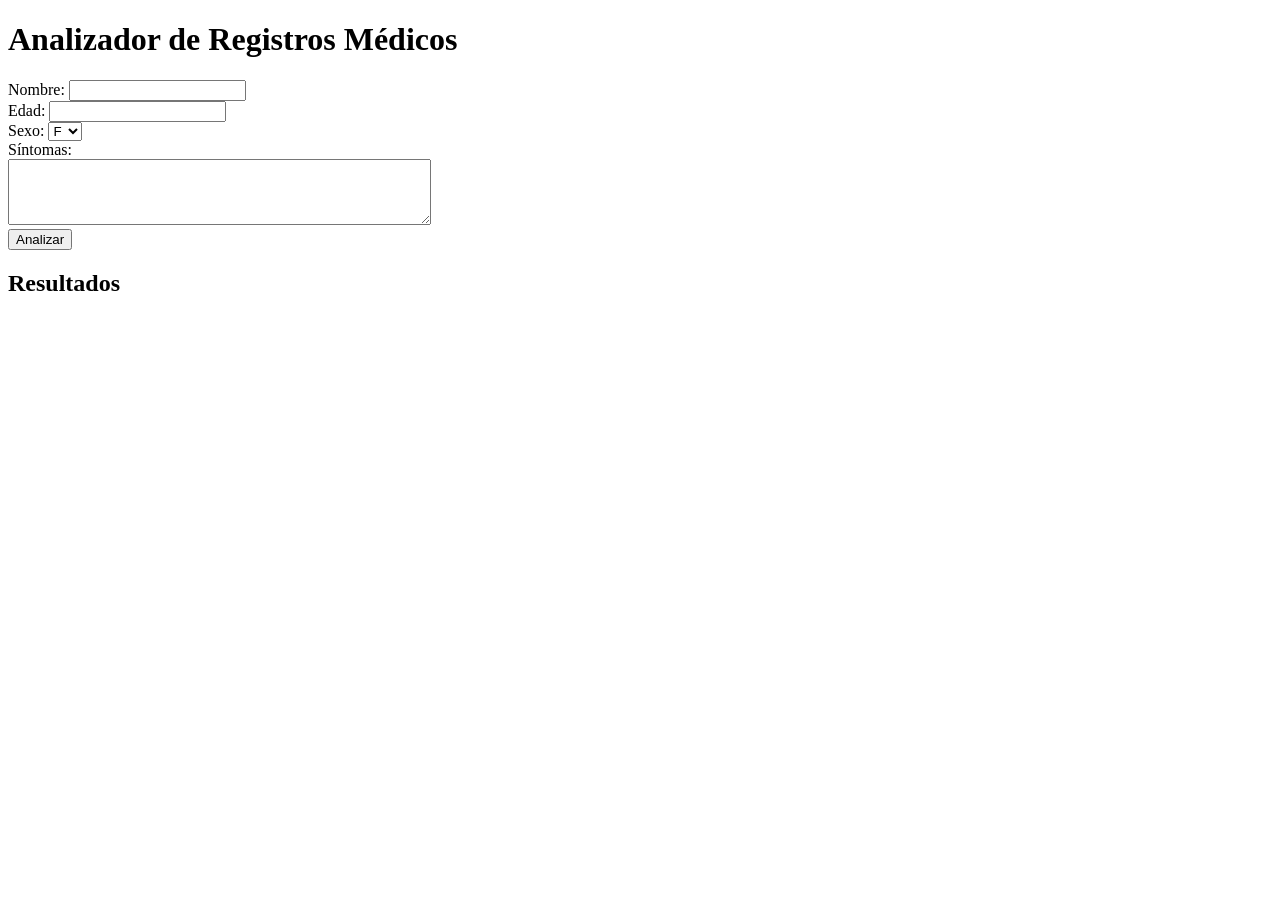
==== frontend/index.html @ f799b8a3 "Initial commit: FastAPI + Streamlit medical similarity prototype" ====
<!doctype html>
<html lang="es">
  <head>
    <meta charset="utf-8" />
    <meta name="viewport" content="width=device-width, initial-scale=1" />
    <title>Medical Record Analyzer</title>
  </head>
  <body>
    <h1>Analizador de Registros Médicos</h1>
    <form id="recordForm">
      <label>Nombre: <input type="text" id="nombre" required></label><br>
      <label>Edad: <input type="number" id="edad" required></label><br>
      <label>Sexo: <select id="sexo"><option>F</option><option>M</option></select></label><br>
      <label>Síntomas:<br><textarea id="sintomas" rows="4" cols="50" required></textarea></label><br>
      <button type="submit">Analizar</button>
    </form>

    <h2>Resultados</h2>
    <pre id="results"></pre>

    <script src="/static/app.js"></script>
  </body>
</html>
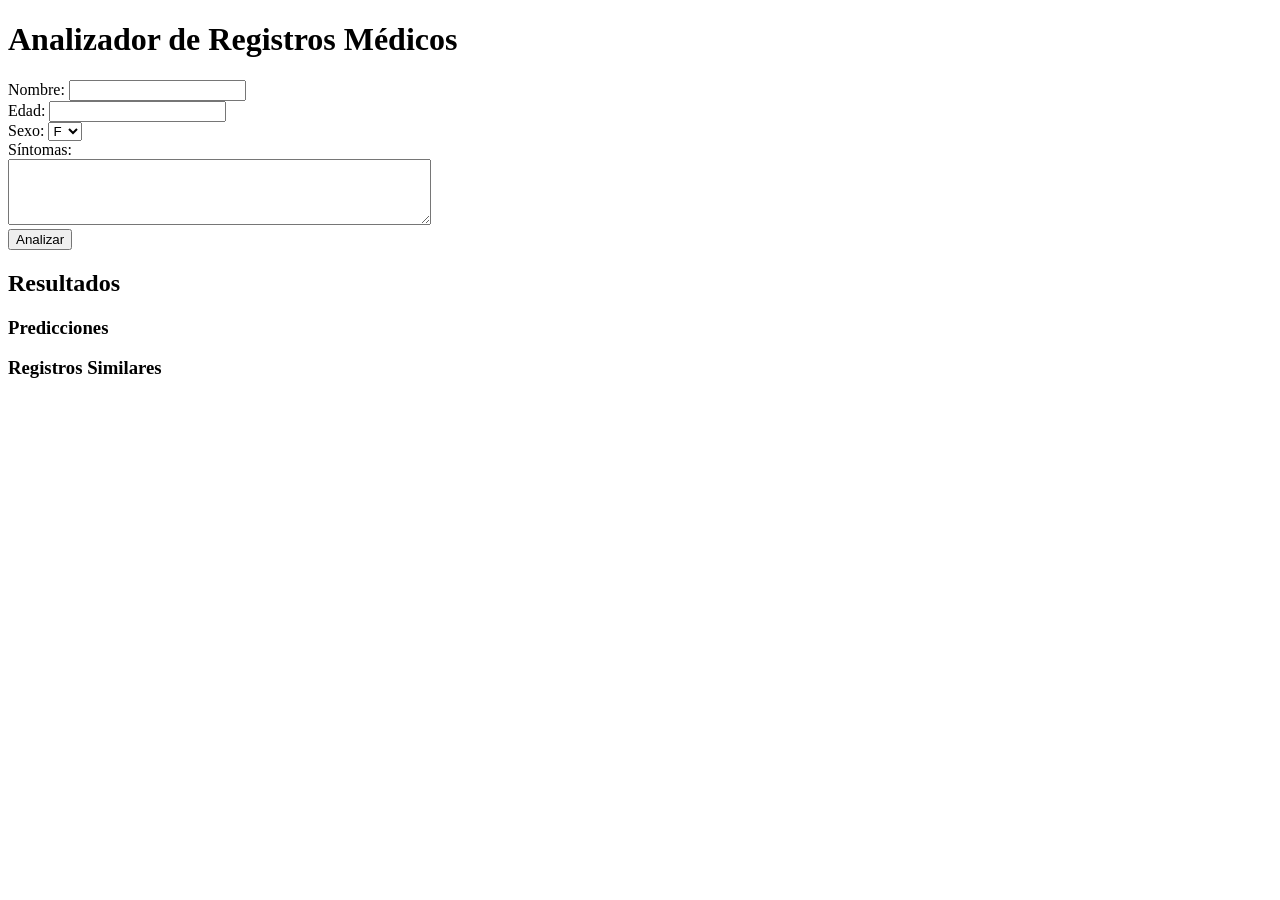
==== commit f1807321: "UI: show formatted predictions and matches with similarity % in frontend and Streamlit; backend retu" ====
--- a/frontend/index.html
+++ b/frontend/index.html
@@ -16,7 +16,11 @@
     </form>
 
     <h2>Resultados</h2>
-    <pre id="results"></pre>
+    <div id="cardSaved"></div>
+    <h3>Predicciones</h3>
+    <div id="predictions"></div>
+    <h3>Registros Similares</h3>
+    <div id="matches"></div>
 
     <script src="/static/app.js"></script>
   </body>
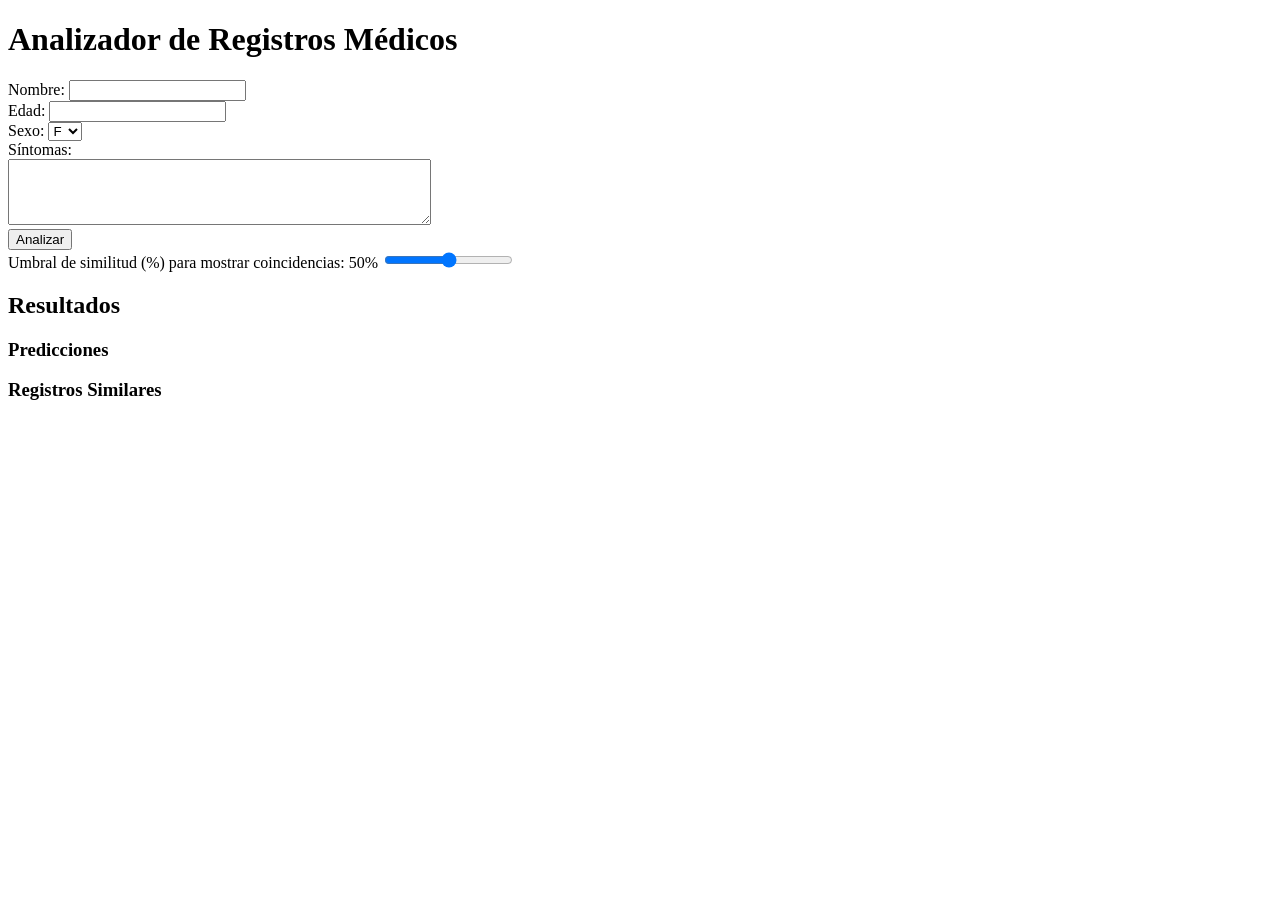
==== commit 25ea537d: "Add UI threshold filter and styles; Streamlit threshold slider" ====
--- a/frontend/index.html
+++ b/frontend/index.html
@@ -15,6 +15,9 @@
       <button type="submit">Analizar</button>
     </form>
 
+    <label for="threshold">Umbral de similitud (%) para mostrar coincidencias: <span id="thresholdVal">50</span>%</label>
+    <input type="range" id="threshold" min="0" max="100" value="50">
+
     <h2>Resultados</h2>
     <div id="cardSaved"></div>
     <h3>Predicciones</h3>
@@ -22,6 +25,7 @@
     <h3>Registros Similares</h3>
     <div id="matches"></div>
 
+    <link rel="stylesheet" href="/static/styles.css">
     <script src="/static/app.js"></script>
   </body>
 </html>
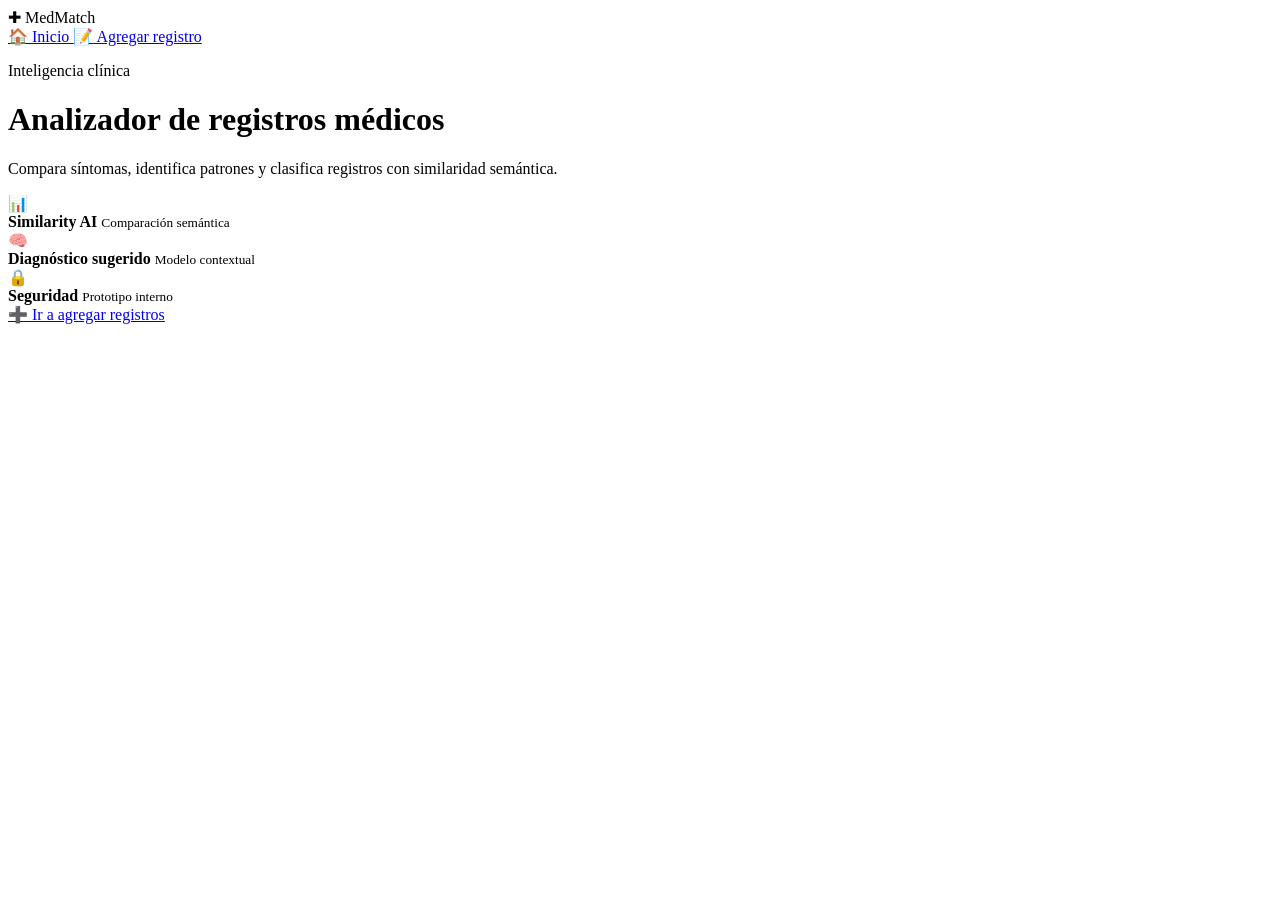
==== commit a61c5ee0: "Sync app and frontend updates" ====
--- a/frontend/index.html
+++ b/frontend/index.html
@@ -4,28 +4,67 @@
     <meta charset="utf-8" />
     <meta name="viewport" content="width=device-width, initial-scale=1" />
     <title>Medical Record Analyzer</title>
+    <link rel="stylesheet" href="/static/styles.css">
+    <link rel="preconnect" href="https://fonts.googleapis.com">
+    <link rel="preconnect" href="https://fonts.gstatic.com" crossorigin>
+    <link href="https://fonts.googleapis.com/css2?family=Inter:wght@400;500;600;700;800&display=swap" rel="stylesheet">
   </head>
   <body>
-    <h1>Analizador de Registros Médicos</h1>
-    <form id="recordForm">
-      <label>Nombre: <input type="text" id="nombre" required></label><br>
-      <label>Edad: <input type="number" id="edad" required></label><br>
-      <label>Sexo: <select id="sexo"><option>F</option><option>M</option></select></label><br>
-      <label>Síntomas:<br><textarea id="sintomas" rows="4" cols="50" required></textarea></label><br>
-      <button type="submit">Analizar</button>
-    </form>
+    <div class="page-shell">
+      <nav class="top-nav">
+        <div class="brand">
+          <span class="brand-icon">✚</span>
+          <span>MedMatch</span>
+        </div>
+        <div class="nav-links">
+          <a class="nav-button primary" href="/">
+            <span>🏠</span> Inicio
+          </a>
+          <a class="nav-button" href="/new-record">
+            <span>📝</span> Agregar registro
+          </a>
+        </div>
+      </nav>
 
-    <label for="threshold">Umbral de similitud (%) para mostrar coincidencias: <span id="thresholdVal">50</span>%</label>
-    <input type="range" id="threshold" min="0" max="100" value="50">
+      <main class="hero-card">
+        <div class="hero-copy">
+          <p class="eyebrow">Inteligencia clínica</p>
+          <h1>Analizador de registros médicos</h1>
+          <p class="subtitle">Compara síntomas, identifica patrones y clasifica registros con similaridad semántica.</p>
+        </div>
 
-    <h2>Resultados</h2>
-    <div id="cardSaved"></div>
-    <h3>Predicciones</h3>
-    <div id="predictions"></div>
-    <h3>Registros Similares</h3>
-    <div id="matches"></div>
+        <div class="stats-grid">
+          <div class="stat-card">
+            <span class="stat-icon">📊</span>
+            <div>
+              <strong>Similarity AI</strong>
+              <small>Comparación semántica</small>
+            </div>
+          </div>
+          <div class="stat-card">
+            <span class="stat-icon">🧠</span>
+            <div>
+              <strong>Diagnóstico sugerido</strong>
+              <small>Modelo contextual</small>
+            </div>
+          </div>
+          <div class="stat-card">
+            <span class="stat-icon">🔒</span>
+            <div>
+              <strong>Seguridad</strong>
+              <small>Prototipo interno</small>
+            </div>
+          </div>
+        </div>
 
-    <link rel="stylesheet" href="/static/styles.css">
+        <div class="home-actions">
+          <a class="cta-button" href="/new-record">
+            <span>➕</span> Ir a agregar registros
+          </a>
+        </div>
+      </main>
+    </div>
+
     <script src="/static/app.js"></script>
   </body>
 </html>
